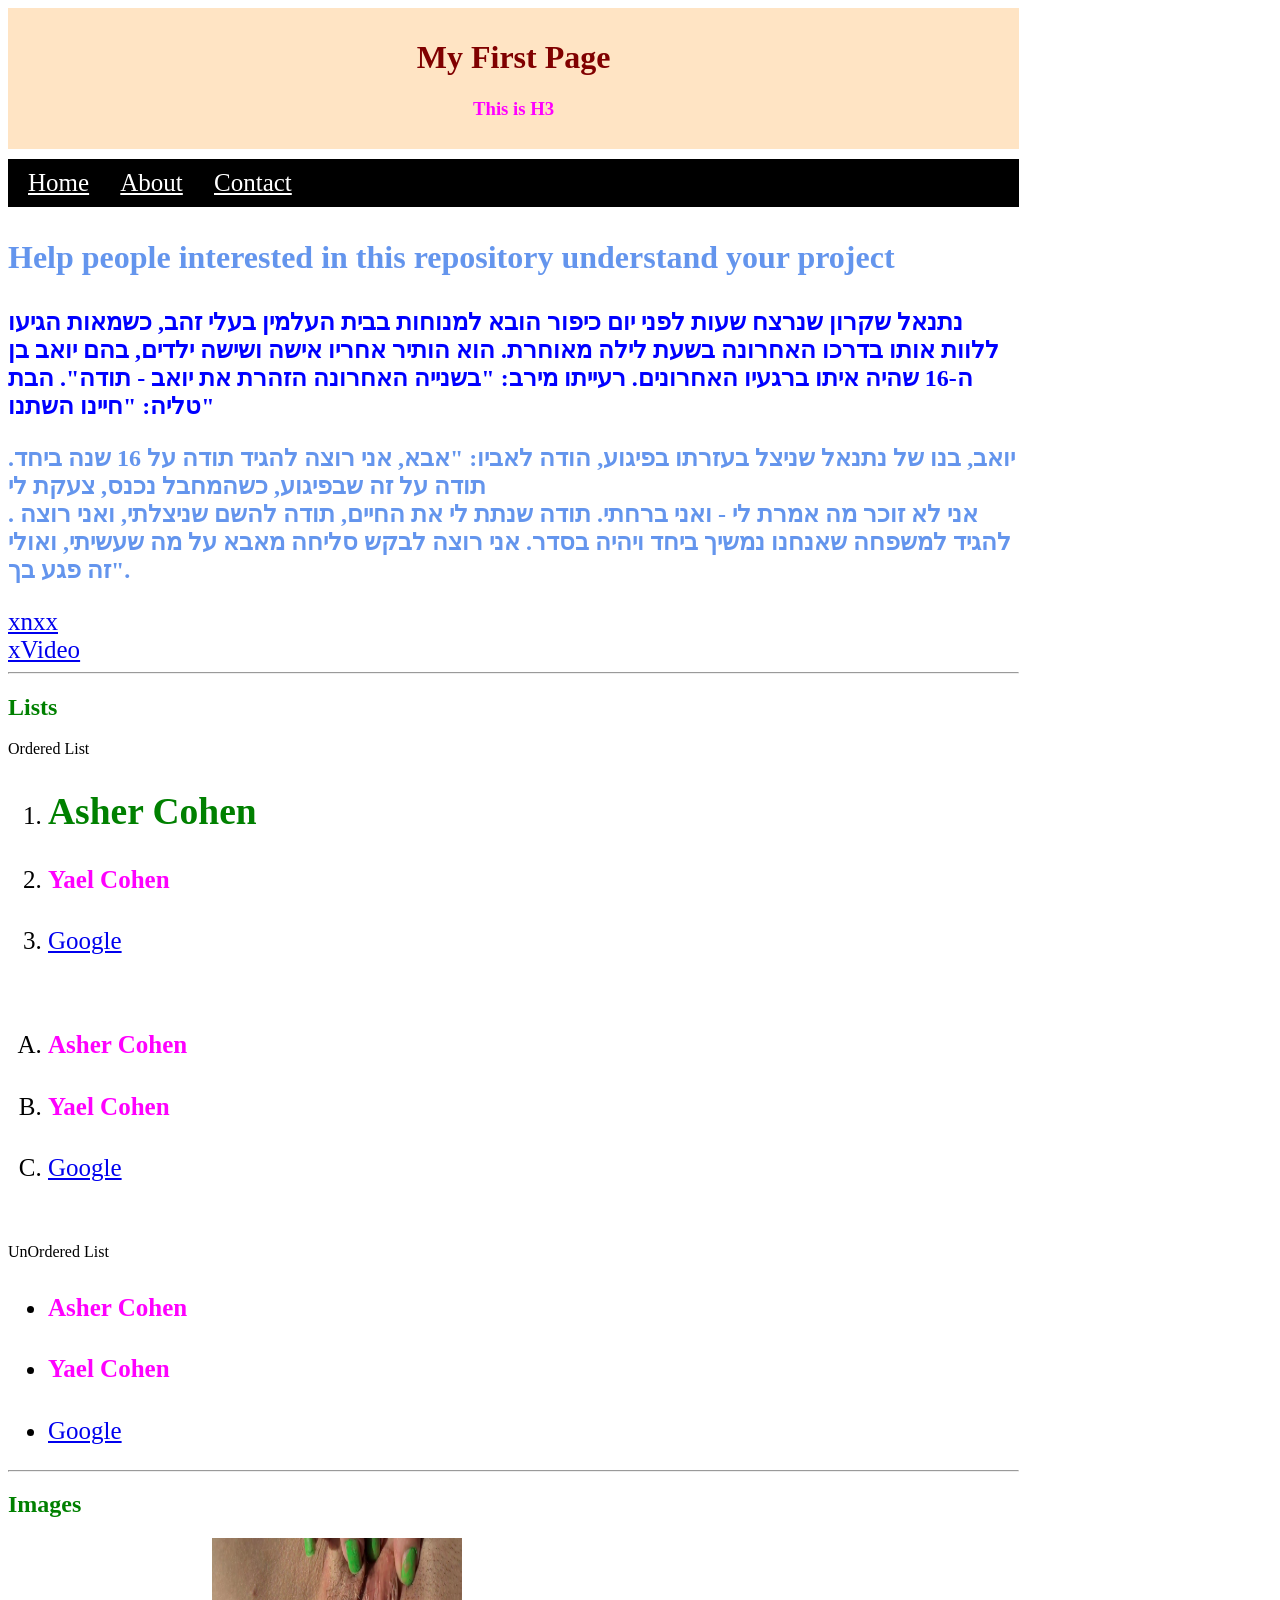
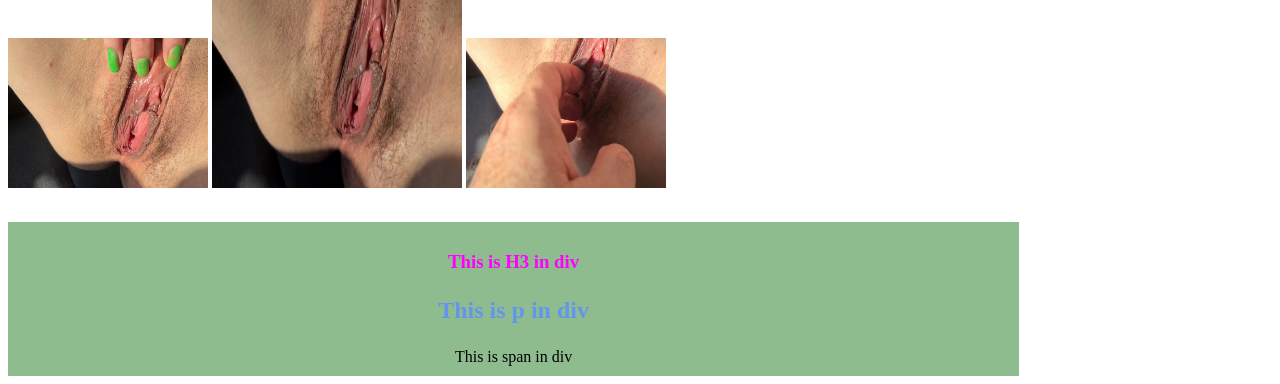
==== index.html @ bf63886a "Initial commit" ====
<!doctype html>
<html lang="en">
  <head>
    <meta charset="UTF-8" />
    <meta name="viewport" content="width=device-width, initial-scale=1.0" />
    <title>Home</title>
    <link rel="stylesheet" href="css/styles.css"/>
    <!-- <style>
        p{
            font-size: 24px;
            color: cornflowerblue;
            font-weight: bold;
            
        }

        #heder{

            background-color: bisque;
            text-align: center ;
            padding: 10px;
            margin-bottom: 10px;
        }

        #footer{
            
            text-align: center;
            background-color: darkseagreen;
        }

        #nav{
            background-color: black;
            padding: 10px   ;
        }
        #nav a{
            color: white;
            padding: 10px;
        }

         #nav a:hover{
            color: red;
            background-color: yellow;
            font-size: 40px;
         }

        #container{
            width: 80%;
        }

        a{
            font-size: 25px;
        }

        ul{
            font-size: 25px;
        }

        ol{
            font-size: 25px;
        }

        img{

            width: 200px;
            height: 150px;
        }

        h1{
            font-size: 30;
            color: maroon;
        }

        h2{
            font-size: 26;
            color: green;
        }

        h3,h4,h5{
            font-size: 20;
            color: fuchsia;
        }

    </style> -->
  </head>
  <body>
    <div id="container" >
      <!-- heder -->

      <div id="heder">
        <h1 >My First Page</h1>
        <h3>This is H3</h3>
      </div>
      <!-- heder end -->

      <!-- Nav -->
      <div id="nav">
        <a href="index.html">Home</a> | <a href="about.html">About</a> | <a href="contact.html">Contact</a>
      </div>
      <!-- Nav end -->

      <!-- content -->
      <div id="content">
        <p style="font-weight: bold; font-size: xx-large">
          Help people interested in this repository understand your project
        </p>

        <p style="color: blue; font-size: x-large; font-family: David">
          נתנאל שקרון שנרצח שעות לפני יום כיפור הובא למנוחות בבית העלמין בעלי
          זהב, כשמאות הגיעו ללוות אותו בדרכו האחרונה בשעת לילה מאוחרת. הוא הותיר
          אחריו אישה ושישה ילדים, בהם יואב בן ה-16 שהיה איתו ברגעיו האחרונים.
          רעייתו מירב: "בשנייה האחרונה הזהרת את יואב - תודה". הבת טליה: "חיינו
          השתנו"
        </p>

        <p>
          יואב, בנו של נתנאל שניצל בעזרתו בפיגוע, הודה לאביו: "אבא, אני רוצה
          להגיד תודה על 16 שנה ביחד. תודה על זה שבפיגוע, כשהמחבל נכנס, צעקת
          לי<br />. אני לא זוכר מה אמרת לי - ואני ברחתי. תודה שנתת לי את החיים,
          תודה להשם שניצלתי, ואני רוצה להגיד למשפחה שאנחנו נמשיך ביחד ויהיה
          בסדר. אני רוצה לבקש סליחה מאבא על מה שעשיתי, ואולי זה פגע בך".
        </p>

        <a href="https://www.xnxx.com/">xnxx</a>
        <br />
        <a href="https://www.xvideos.com/" target="_blank">xVideo</a>
        <!-- open in new tab -->

        <hr />
        <!-- draw line -->

        <h2>Lists</h2>

        <!-- ordered list -->
        <h>Ordered List</h>
        <ol>
          <li>
            <h2>Asher Cohen</h4>
          </li>
          <li>
            <h4>Yael Cohen</h4>
          </li>
          <li>
            <a href="https://www.google.com/" target="_blank">Google</a>
          </li>
        </ol>
        <br />

        <ol type="A">
          <li>
            <h4>Asher Cohen</h4>
          </li>
          <li>
            <h4>Yael Cohen</h4>
          </li>
          <li>
            <a href="https://www.google.com/" target="_blank">Google</a>
          </li>
        </ol>
        <br />
        <br />
        <!-- unordered list -->
        <h>UnOrdered List</h>
        <ul>
          <li>
            <h4>Asher Cohen</h4>
          </li>
          <li>
            <h4>Yael Cohen</h4>
          </li>
          <li>
            <a href="https://www.google.com/" target="_blank">Google</a>
          </li>
        </ul>

        <hr />

        <h2>Images</h2>
        <img alt="Lena" src="images/01.png"  />
        <img alt="Lena" src="images/02.png" style="width: 250px; height: 250px" />
        <img alt="Lena" src="images/04.png"  />
      </div>
      <!-- content end -->

      <!-- fotter -->
      <div id="footer" >
        <h3>This is H3 in div</h3>
        <p>This is p in div</p>
        <sp>This is span in div</sp>
      </div>
      <!-- fotter end -->
    </div>
  </body>
</html>
---- css/styles.css ----
p{
            font-size: 24px;
            color: cornflowerblue;
            font-weight: bold;
            
        }

        #heder{

            background-color: bisque;
            text-align: center ;
            padding: 10px;
            margin-bottom: 10px;
        }

        #footer{
            
            text-align: center;
            background-color: darkseagreen;
            padding: 10px;
            margin-top: 30px;
        }

        #nav{
            background-color: black;
            padding: 10px   ;
        }
        #nav a{
            color: white;
            padding: 10px;
        }

         #nav a:hover{
            color: red;
            background-color: yellow;
            font-size: 40px;
         }

        #container{
            width: 80%;
        }

        a{
            font-size: 25px;
        }

        ul{
            font-size: 25px;
        }

        ol{
            font-size: 25px;
        }

        img{

            width: 200px;
            height: 150px;
        }

        h1{
            font-size: 30;
            color: maroon;
        }

        h2{
            font-size: 26;
            color: green;
        }

        h3,h4,h5{
            font-size: 20;
            color: fuchsia;
        }

        .infotable,.infotable2{
            font-weight: bold;
            font-size: 22px;
           
            border: 2px  solid black;
            border-collapse: collapse;
            width: 100%;
            align-content: center;
        }

       .infotable td{
            border: 2px  solid black;
            width: 50%;
            padding-left: 10px;
       }

        .infotable2 td{
            border: 2px  solid black;
            width: 25%;
            padding-left: 10px;
       }
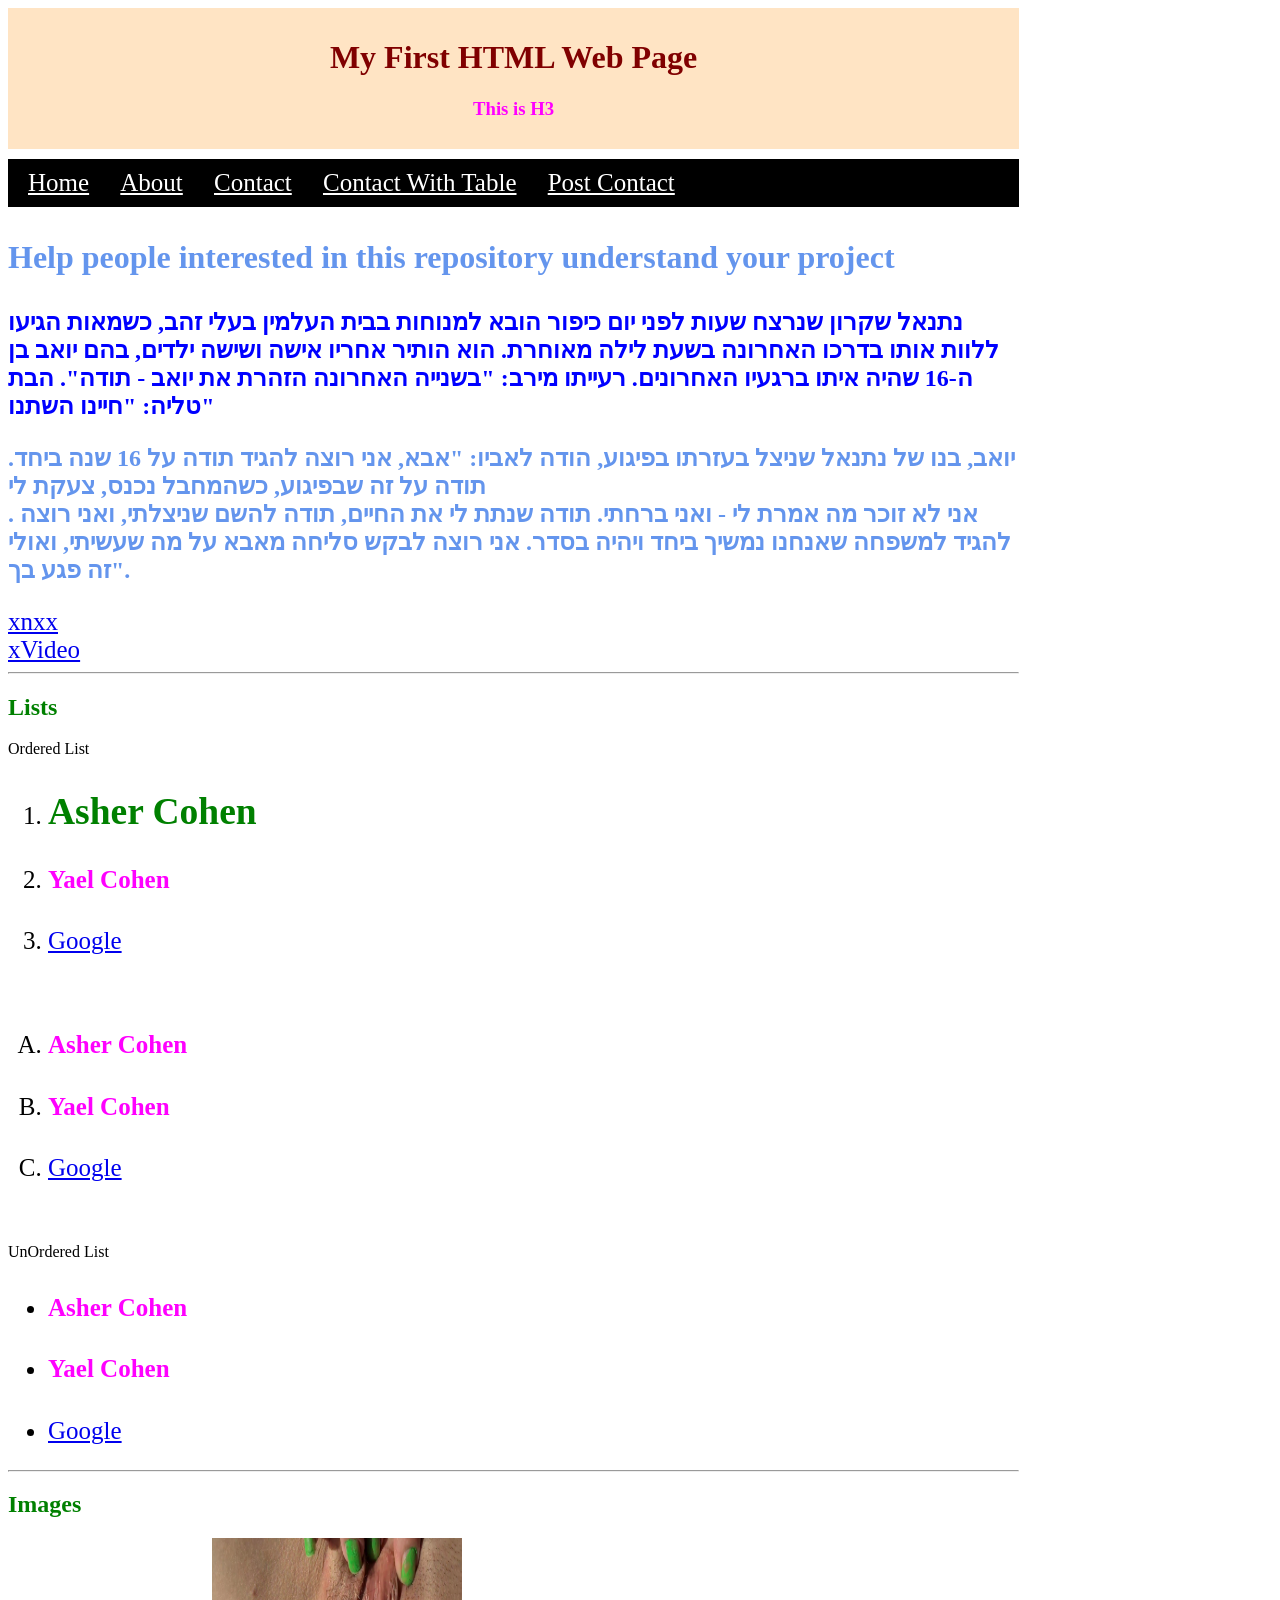
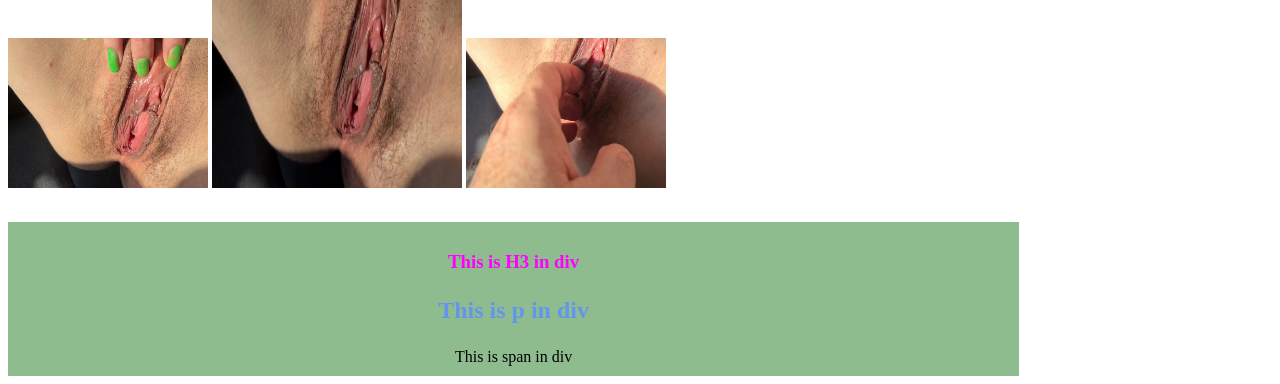
==== commit 5cb681a4: "navTemplate" ====
--- a/index.html
+++ b/index.html
@@ -83,19 +83,10 @@
   </head>
   <body>
     <div id="container" >
+
       <!-- heder -->
-
-      <div id="heder">
-        <h1 >My First Page</h1>
-        <h3>This is H3</h3>
-      </div>
-      <!-- heder end -->
-
-      <!-- Nav -->
-      <div id="nav">
-        <a href="index.html">Home</a> | <a href="about.html">About</a> | <a href="contact.html">Contact</a>
-      </div>
-      <!-- Nav end -->
+      <div id="nav-container"></div>
+     <!-- heder end -->
 
       <!-- content -->
       <div id="content">
@@ -181,12 +172,27 @@
       <!-- content end -->
 
       <!-- fotter -->
-      <div id="footer" >
-        <h3>This is H3 in div</h3>
-        <p>This is p in div</p>
-        <sp>This is span in div</sp>
-      </div>
+       <div id="footer-container"></div>
       <!-- fotter end -->
+      
     </div>
+
+     <script>
+      fetch("nav.html")
+        .then((response) => response.text())
+        .then((data) => {
+          document.getElementById("nav-container").innerHTML = data;
+        });
+    </script>
+
+    <script>
+      fetch("footer.html")
+        .then((response) => response.text())
+        .then((data) => {
+          document.getElementById("footer-container").innerHTML = data;
+        });
+    </script>
+
+
   </body>
 </html>
